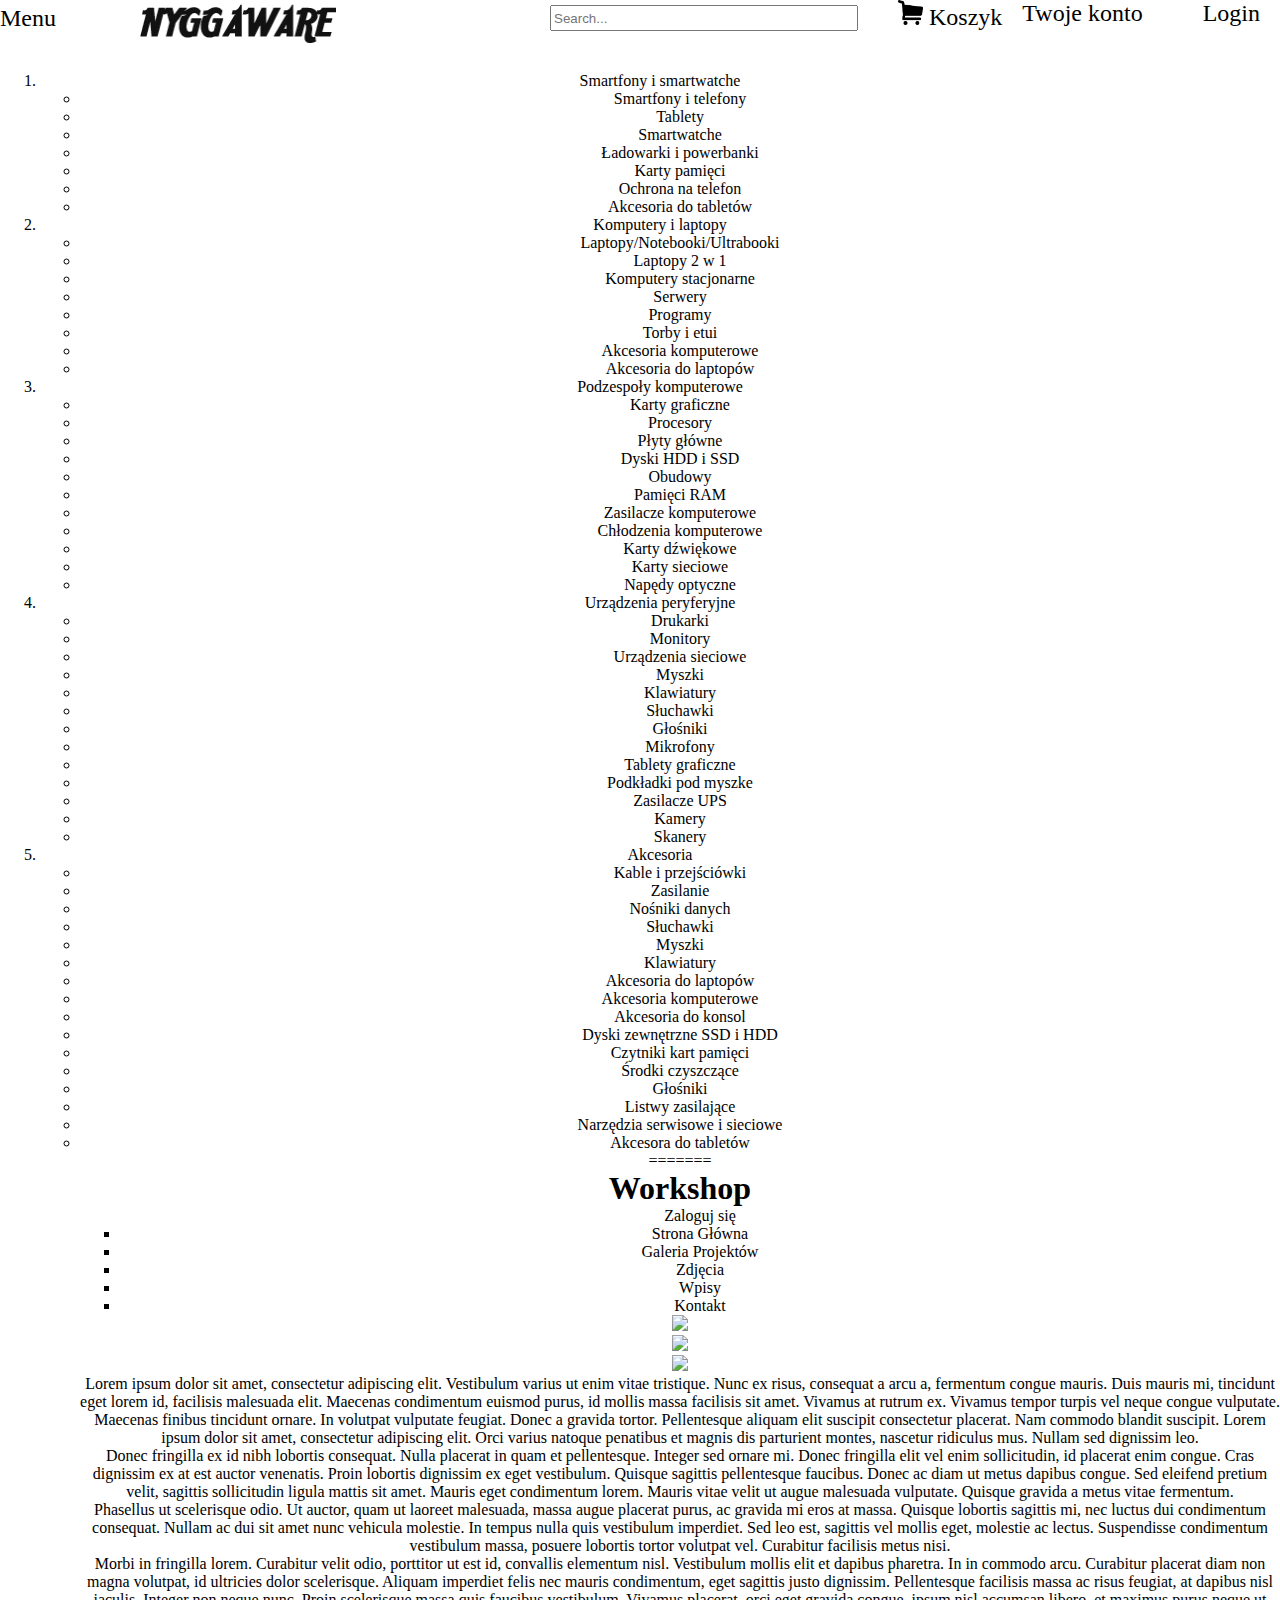
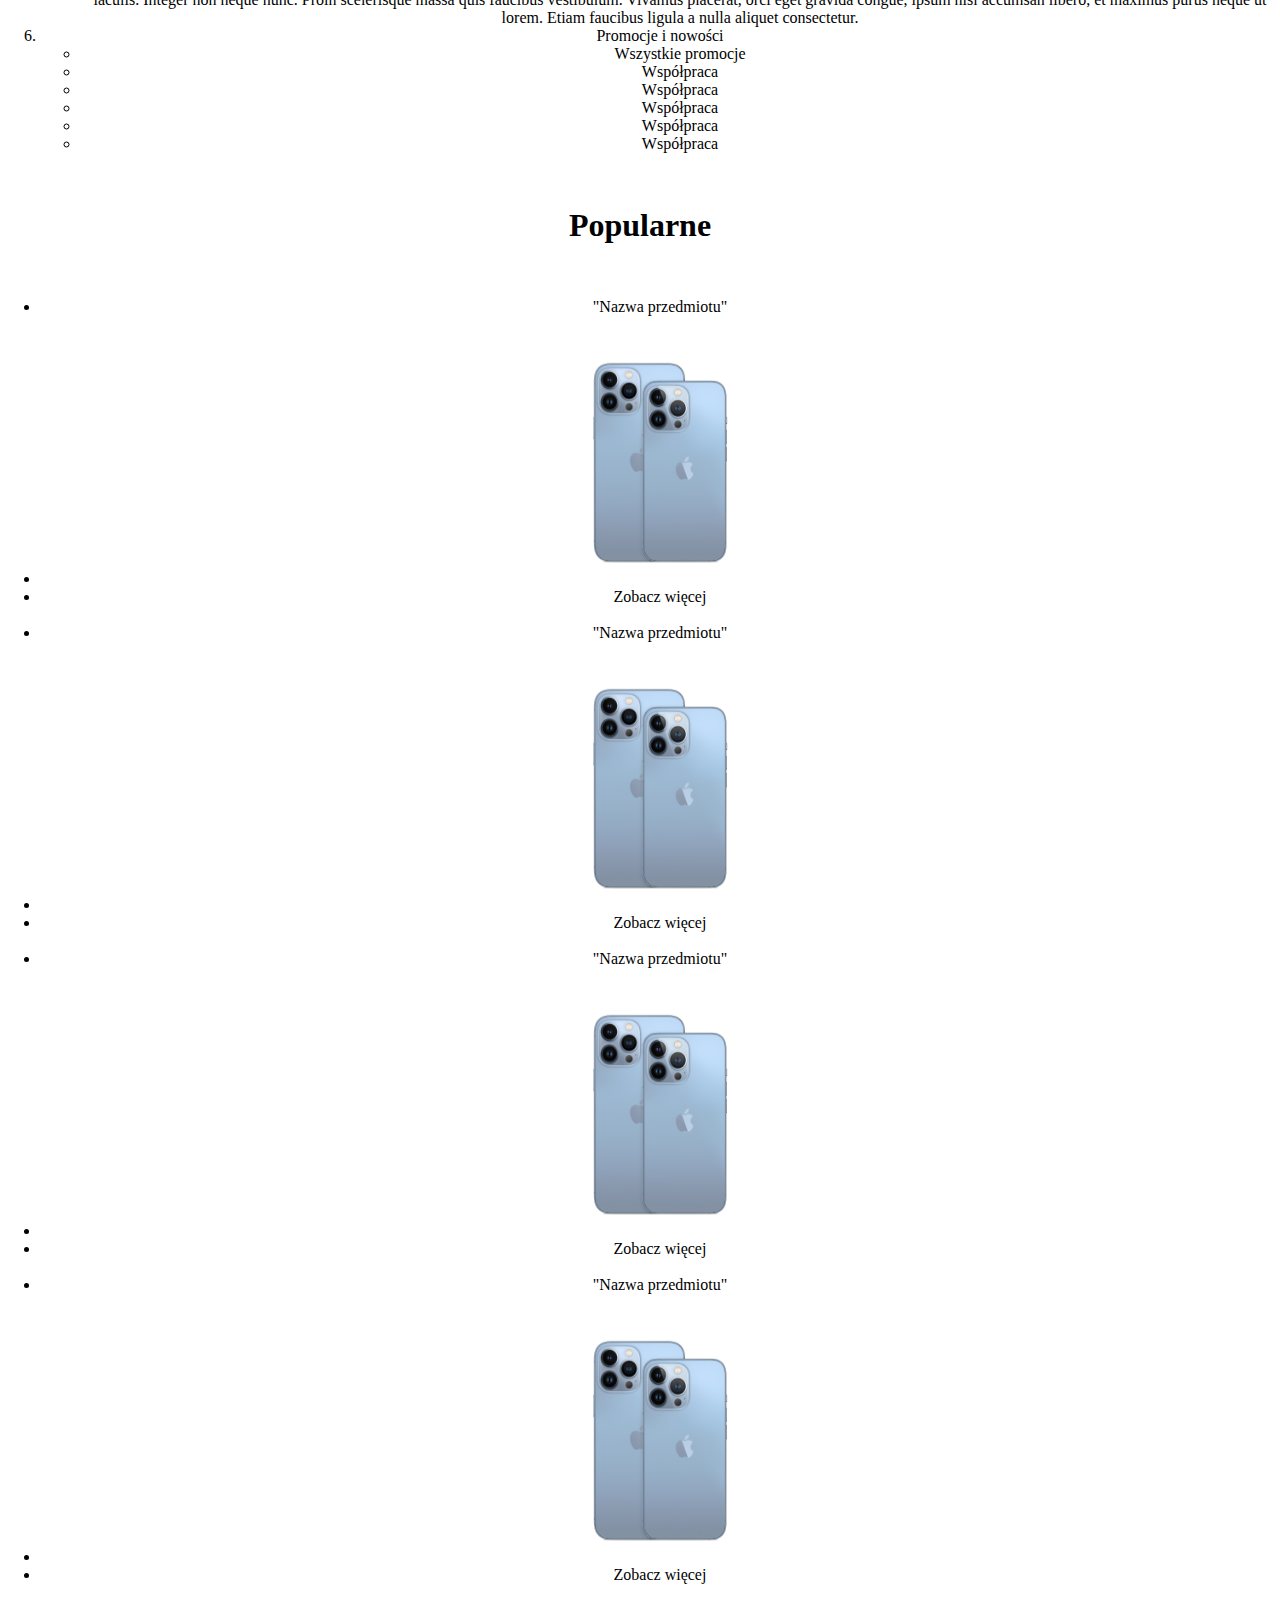
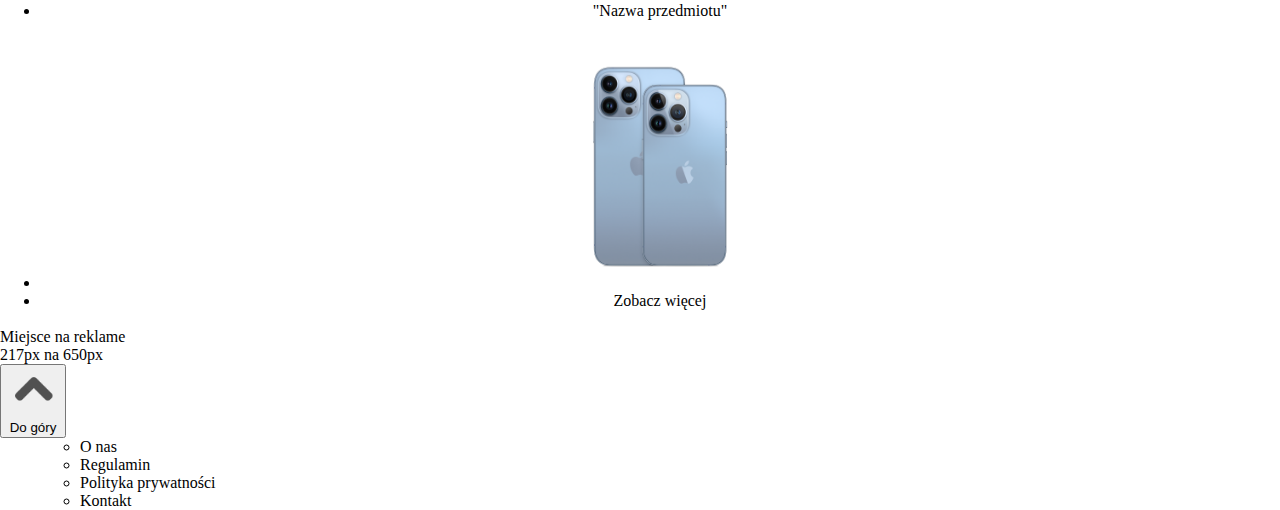
==== index.html @ d4fb3454 "asfasfafasfaf" ====
<!DOCTYPE html>
<html lang="pl">
<head>
    <meta charset="UTF-8">
    <meta http-equiv="X-UA-Compatible" content="IE=edge">
    <meta name="viewport" content="width=>, initial-scale=1.0">
    <link rel="Stylesheet" type="text/css" href="css/style.css">
    <title>Nyggaware</title>
</head>
<body>
  <header>
    <nav id='menu'>Menu</nav> <!--Tu będzie rozwijane menu-->
    <div id="Tytul"><a href="index.html"><img src="img/logo.png" height="50" width="200" alt='logo'></a></div>
    <div id="login"><a href='logowanie/logowanie.html'>Login</a></div>
    <div id="konto"><a href="konto.html">Twoje konto</a></div>
    <div id='koszyk'><img src="img/koszyk ikona.png" width="25px" height="25px">    Koszyk</div>
    <div id='searchbar'><input type="text" placeholder="Search..."> </div>
  </header>
    <br>
    <br>
    <br>
    <br>
    <center>
    <div class='kategorie'>
      <ol>
        <li><a><a href='kategorie/smartfony.html'>Smartfony i smartwatche</a></a>
          <ul>
            <li><a href="">Smartfony i telefony</a></li>
            <li><a href="">Tablety</a></li>
            <li><a href="">Smartwatche</a></li>
            <li><a href="">Ładowarki i powerbanki</a></li>
            <li><a href="">Karty pamięci</a></li>
            <li><a href="">Ochrona na telefon</a></li>
            <li><a href="">Akcesoria do tabletów</a></li>
          </ul>
        </li>
        <li><a><a href="kategorie/komputery&laptopy.html">Komputery i laptopy</a></a>
          <ul>
            <li><a href="">Laptopy/Notebooki/Ultrabooki</a></li>
            <li><a href="">Laptopy 2 w 1</a></li>
            <li><a href="">Komputery stacjonarne</a></li>
            <li><a href="">Serwery</a></li>
            <li><a href="">Programy</a></li>
            <li><a href="">Torby i etui</a></li>
            <li><a href="">Akcesoria komputerowe</a></li>
            <li><a href="">Akcesoria do laptopów</a></li>          
          </ul>
        </li>
        <li><a><a href="kategorie/podzespoły.html">Podzespoły komputerowe</a></a>
          <ul>
            <li><a href="">Karty graficzne</a></li>
            <li><a href="">Procesory</a></li>
            <li><a href="">Płyty główne</a></li>
            <li><a href="">Dyski HDD i SSD</a></li>
            <li><a href="">Obudowy</a></li>
            <li><a href="">Pamięci RAM</a></li>
            <li><a href="">Zasilacze komputerowe</a></li>
            <li><a href="">Chłodzenia komputerowe</a></li>
            <li><a href="">Karty dźwiękowe</a></li>
            <li><a href="">Karty sieciowe</a></li>
            <li><a href="">Napędy optyczne</a></li>
          </ul>
        </li>
        <li><a><a href="kategorie/peryferia.html">Urządzenia peryferyjne</a></a>
          <ul>
            <li><a href="">Drukarki</a></li>
            <li><a href="">Monitory</a></li>
            <li><a href="">Urządzenia sieciowe</a></li>
            <li><a href="">Myszki</a></li>
            <li><a href="">Klawiatury</a></li>
            <li><a href="">Słuchawki</a></li>
            <li><a href="">Głośniki</a></li>
            <li><a href="">Mikrofony</a></li>
            <li><a href="">Tablety graficzne</a></li>
            <li><a href="">Podkładki pod myszke</a></li>
            <li><a href="">Zasilacze UPS</a></li>
            <li><a href="">Kamery</a></li>
            <li><a href="">Skanery</a></li>
          </ul>
        </li>
        <li><a><a href="kategorie/akcesoria.html">Akcesoria</a></a>
          <ul>
            <li><a href="">Kable i przejściówki</a></li>
            <li><a href="">Zasilanie</a></li>
            <li><a href="">Nośniki danych</a></li>
            <li><a href="">Słuchawki</a></li>
            <li><a href="">Myszki</a></li>
            <li><a href="">Klawiatury</a></li>
            <li><a href="">Akcesoria do laptopów</a></li>
            <li><a href="">Akcesoria komputerowe</a></li>
            <li><a href="">Akcesoria do konsol</a></li>
            <li><a href="">Dyski zewnętrzne SSD i HDD</a></li>
            <li><a href="">Czytniki kart pamięci</a></li>
            <li><a href="">Środki czyszczące</a></li>
            <li><a href="">Głośniki</a></li>
            <li><a href="">Listwy zasilające</a></li>
            <li><a href="">Narzędzia serwisowe i sieciowe</a></li>
            <li><a href="">Akcesora do tabletów</a></li>
=======
<div class="conteiner">
    <header><h1>Workshop</h1></header>
    <div class="logowanie">
        <ul><a href="logowanie.html">Zaloguj się</a></ul>
    </div>
    <nav>
        <ul>
            <li><a href="#">Strona Główna</a></li>
            <li><a href="#">Galeria Projektów</a></li>
            <li><a href="#">Zdjęcia</a></li>
            <li><a href="#">Wpisy</a></li>
            <li><a href="#">Kontakt</a></li>
        </ul>
    </nav>
    <div class="galeria">
       <div class="photo">
        <div class="photo1"><a href="#"><img src="img/01.jpg"></a><a class="cover" href="#"><i class="icon-zebatki"></i></a></div>
        <div class="photo1"><a href="#"><img src="img/02.jpg"></a><a class="cover" href="#"><i class="icon-cricket"></i></a></div>
        <div class="photo1"><a href="#"><img src="img/03.jpg"></a><a class="cover" href="#"><i class="icon-terminal"></i></a></div>
    </div>
</div>
<div class="pojemnik">
    <article>
        <section>
            <p>Lorem ipsum dolor sit amet, consectetur adipiscing elit. Vestibulum varius ut enim vitae tristique. Nunc ex risus, consequat a arcu a, fermentum congue mauris. Duis mauris mi, tincidunt eget lorem id, facilisis malesuada elit. Maecenas condimentum euismod purus, id mollis massa facilisis sit amet. Vivamus at rutrum ex. Vivamus tempor turpis vel neque congue vulputate. Maecenas finibus tincidunt ornare. In volutpat vulputate feugiat. Donec a gravida tortor. Pellentesque aliquam elit suscipit consectetur placerat. Nam commodo blandit suscipit. Lorem ipsum dolor sit amet, consectetur adipiscing elit. Orci varius natoque penatibus et magnis dis parturient montes, nascetur ridiculus mus. Nullam sed dignissim leo.</p>

            <p>Donec fringilla ex id nibh lobortis consequat. Nulla placerat in quam et pellentesque. Integer sed ornare mi. Donec fringilla elit vel enim sollicitudin, id placerat enim congue. Cras dignissim ex at est auctor venenatis. Proin lobortis dignissim ex eget vestibulum. Quisque sagittis pellentesque faucibus. Donec ac diam ut metus dapibus congue. Sed eleifend pretium velit, sagittis sollicitudin ligula mattis sit amet. Mauris eget condimentum lorem. Mauris vitae velit ut augue malesuada vulputate. Quisque gravida a metus vitae fermentum.</p>

            <p>Phasellus ut scelerisque odio. Ut auctor, quam ut laoreet malesuada, massa augue placerat purus, ac gravida mi eros at massa. Quisque lobortis sagittis mi, nec luctus dui condimentum consequat. Nullam ac dui sit amet nunc vehicula molestie. In tempus nulla quis vestibulum imperdiet. Sed leo est, sagittis vel mollis eget, molestie ac lectus. Suspendisse condimentum vestibulum massa, posuere lobortis tortor volutpat vel. Curabitur facilisis metus nisi.</p>

            <p>Morbi in fringilla lorem. Curabitur velit odio, porttitor ut est id, convallis elementum nisl. Vestibulum mollis elit et dapibus pharetra. In in commodo arcu. Curabitur placerat diam non magna volutpat, id ultricies dolor scelerisque. Aliquam imperdiet felis nec mauris condimentum, eget sagittis justo dignissim. Pellentesque facilisis massa ac risus feugiat, at dapibus nisl iaculis. Integer non neque nunc. Proin scelerisque massa quis faucibus vestibulum. Vivamus placerat, orci eget gravida congue, ipsum nisl accumsan libero, et maximus purus neque ut lorem. Etiam faucibus ligula a nulla aliquet consectetur.</p>

          </ul>
        </li>
        <li><a><a href="kategorie/promocje&nowosci.html">Promocje i nowości</a></a>
          <ul>
            <li><a href="">Wszystkie promocje</a></li>
            <li><a href="">Współpraca</a></li>
            <li><a href="">Współpraca</a></li>
            <li><a href="">Współpraca</a></li>
            <li><a href="">Współpraca</a></li>
            <li><a href="">Współpraca</a></li>
          </ul>
        </li>
      </ol>
    </div>
    </center>
    <br>
    <br>
    <br>
    <center><h1>Popularne</h1></center>
    <br>
    <br>
    <br>
    <div id='rzeczy_sprzedarz'>
      <ul id="lista_rzeczy">
        <div class="przedmiot">
          <center>
          <li>"Nazwa przedmiotu"</li>
          <br>
          <li><img src='img/iphone13.png' width="200px" height="250px"></li>
          <li><a href='items/Strona przedmiotu.html'>Zobacz więcej</a></li>
          </center>
        </div>
        <br>
        <div class="przedmiot">
          <center>
          <li>"Nazwa przedmiotu"</li>
          <br>
          <li><img src='img/iphone13.png' width="200px" height="250px"></li>
          <li>Zobacz więcej</li>
          </center>
        </div>
        <br>
        <div class="przedmiot">
        <center>
          <li>"Nazwa przedmiotu"</li>
          <br>
          <li><img src='img/iphone13.png' width="200px" height="250px"></li>
          <li>Zobacz więcej</li>
        </center>
        </div>
        <br>
        <div class="przedmiot">
          <center>
          <li>"Nazwa przedmiotu"</li>
          <br>
          <li><img src='img/iphone13.png' width="200px" height="250px"></li>
          <li>Zobacz więcej</li>
          </center>
        </div>
        <br>
        <div class="przedmiot">
          <center>
          <li>"Nazwa przedmiotu"</li>
          <br>
          <li><img src='img/iphone13.png' width="200px" height="250px"></li>
          <li>Zobacz więcej</li>
          </center>
        </div>
        <br>
      </ul>
    </div>
    <aside>
      Miejsce na reklame
      <br>
      217px na 650px
    </aside>
    <button onclick="topFunction()" id="myBtn" title="Go to top"><img src="img/arrow.png" width="50px" height="50px"><br>Do góry</button>
    <script>
      var mybutton = document.getElementById("myBtn");
      window.onscroll = function() {scrollFunction()};
      function scrollFunction() {
        if (document.body.scrollTop > 20 || document.documentElement.scrollTop > 20) {
        mybutton.style.display = "block";
        } else {
          mybutton.style.display = "none";
        }
      }
      function topFunction() {
      document.body.scrollTop = 0;
      document.documentElement.scrollTop = 0;
      }
    </script>
    <footer>
      <div id='about'>
        <ul id='wszystko'>
          <ul>
            <li>O nas</li>
          </ul>
          <ul>
            <li>Regulamin</li>
          </ul>
          <ul>
            <li>Polityka prywatności</li>
          </ul>
          <ul>
            <li>Kontakt</li>           
          </ul>
        </ul>
      </div>
    </footer>
</footer>
</div>
</body>
</html>
---- css/style.css ----
* {
  margin: 0;
}

a:link, a:visited, a:hover, a:active {
  color: inherit;
  text-decoration: none;
}

.abc {
  display: inline-block;
  width: 100%;
}

#menu {
  text-indent: 40;
  font-size: 150%;
  position: relative;
  float: left;
  top: 5px;
}

#Tytul {
    float: left;
    margin-left: 80px;
}

#konto {
  text-indent: 40;
  font-size: 150%;
  position: relative;
  margin-right: 60px;
  float: right;
}

#searchbar {
  float: right;
  margin-right: 40px;
  top: 5px;
  position: relative;

}

input[type=text] {
  height: 20px;
  width: 300px;
}

#login {
    text-indent: 40;
    font-size: 150%;
    position: relative;
    margin-right: 20px;
    float: right;
}

#koszyk {
  text-indent: 40;
  font-size: 150%;
  position: relative;
  margin-right: 20px;
  float: right;
}

<<<<<<< HEAD
#searchbar {
    position: absolute;
    right: 10px;
=======
body {
    background-color: rgb(255, 255, 255);
>>>>>>> origin/Szymek
}

#srodek {
    text-align: center;
}

<<<<<<< HEAD
body {
    background-color: rgb(37, 180, 236);
}

/* Add a black background color to the top navigation bar */
.topnav {
    overflow: hidden;
    background-color: #e9e9e9;
  }
  
  /* Style the links inside the navigation bar */
  .topnav a {
    float: left;
    display: block;
    color: black;
    text-align: center;
    padding: 14px 16px;
    text-decoration: none;
    font-size: 17px;
  }
  
  /* Change the color of links on hover */
  .topnav a:hover {
    background-color: #ddd;
    color: black;
  }
  
  /* Style the "active" element to highlight the current page */
  .topnav a.active {
    background-color: #2196F3;
    color: white;
  }
  
  /* Style the search box inside the navigation bar */
  .topnav input[type=text] {
    float: right;
    padding: 6px;
    border: none;
    margin-top: 8px;
    margin-right: 16px;
    font-size: 17px;
  }
  
  /* When the screen is less than 600px wide, stack the links and the search field vertically instead of horizontally */
  @media screen and (max-width: 600px) {
    .topnav a, .topnav input[type=text] {
      float: none;
      display: block;
      text-align: left;
      width: 100%;
      margin: 0;
      padding: 14px;
    }
    .topnav input[type=text] {
      border: 1px solid #ccc;
    }
  }
=======
#about {
  color: white;
  display: flex;
  flex-direction: row;
  flex-wrap: nowrap;
  justify-content: space-evenly;
}

footer {
  display: inline-block;
  background-color: black;
  bottom: 0;
  width: 100%;
  height: 70px;
  left: 0px;
}

#wszystko {
  list-style: none;
  display: flex;
  flex-direction: row; 
  margin: 10px;
  justify-content: center;
  left: 50%;
}

ul {
  list-style: none;

}

#rzeczy_sprzedarz {
  border: 1px;
  margin-left: 150px;
  margin-right: auto;
  background-color: greenyellow;
}

#lista_rzeczy { 
  float: left;
  display: flex;
	flex-direction: row;
	flex-wrap: wrap;
	justify-content: space-between;
	align-items: center;
	align-content: space-between;
  width: 900px;
}

ol{
  list-style-type:none;
  padding:0;
  margin:0;
  background-color:rgb(177, 177, 177);
  font-size:18px;
  height:2em;
  line-height:2em;
  text-align:center; background-color:rgb(177, 177, 177);
  max-width: max-content;
}

ol a{
  display:block;
  text-decoration:none;
  color:rgb(0, 0, 0);
  padding:0 5px;
}

ol > li{
  float:left;
  width: 230px;;
  margin-left:1px;
  background-color:rgb(224, 224, 224);
  height:2em;
}

ol > li:first-child{
  margin-left:0;
}

ol > li:hover{
  background-color:rgb(224, 224, 224);
}

ol > li:hover > a{
  color:rgb(177, 17, 17);
}

ol > li:hover > ul{
  display:block;
}

ol > li > ul{
  display:none;
  list-style-type:none;
  padding:0;
  margin:0;
}

ol > li > ul > li{
  position:relative;
  background-color:rgb(224, 224, 224);
}

ol > li > ul > li > a{
  border-top:1px solid rgb(236, 236, 236);
}

ol > li > ul > li:hover{
  background-color:rgba(68, 68, 68, 0.329);
}

ol > li > ul > li:hover > a{
  color:rgb(0, 205, 154);
}

aside {
  padding: 10px;
  margin: 10px;
  width: 217px;
  float: right;
  background-color: #747474;
  height: 655px;
  position: static;
}

.przedmiot {
  margin-top: 10px;
}

#myBtn {
  display: none;
  position: fixed;
  bottom: 20px;
  right: 30px;
  z-index: 99;
  font-size: 18px;
  border: none;
  outline: none;
  background-color: transparent;
  color: rgb(99, 0, 0);
  cursor: pointer;
  padding: 15px;
  font-weight: bold;
}

>>>>>>> origin/Szymek
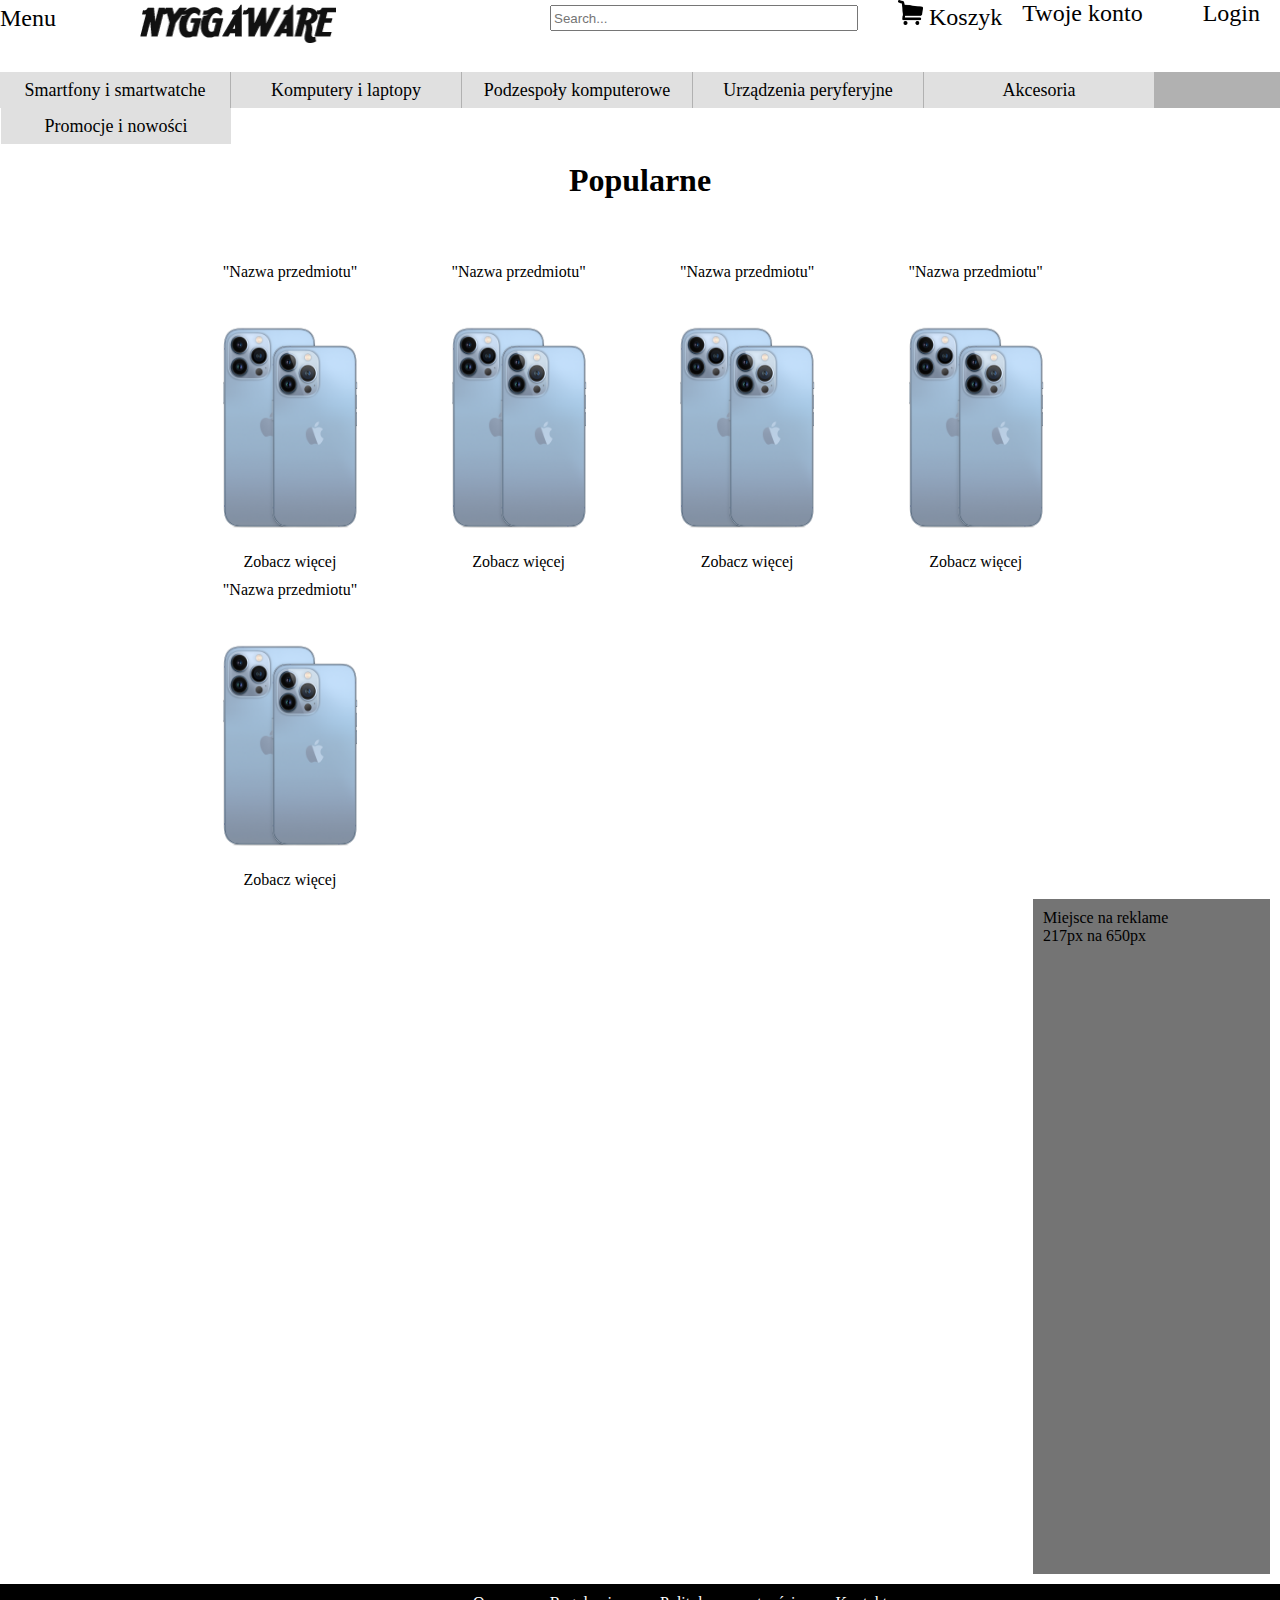
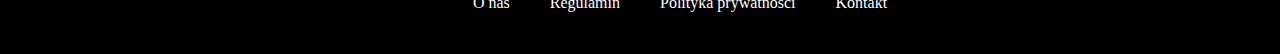
==== commit fd746b09: "sfghsfghsfgh" ====
--- a/index.html
+++ b/index.html
@@ -96,38 +96,6 @@
             <li><a href="">Listwy zasilające</a></li>
             <li><a href="">Narzędzia serwisowe i sieciowe</a></li>
             <li><a href="">Akcesora do tabletów</a></li>
-=======
-<div class="conteiner">
-    <header><h1>Workshop</h1></header>
-    <div class="logowanie">
-        <ul><a href="logowanie.html">Zaloguj się</a></ul>
-    </div>
-    <nav>
-        <ul>
-            <li><a href="#">Strona Główna</a></li>
-            <li><a href="#">Galeria Projektów</a></li>
-            <li><a href="#">Zdjęcia</a></li>
-            <li><a href="#">Wpisy</a></li>
-            <li><a href="#">Kontakt</a></li>
-        </ul>
-    </nav>
-    <div class="galeria">
-       <div class="photo">
-        <div class="photo1"><a href="#"><img src="img/01.jpg"></a><a class="cover" href="#"><i class="icon-zebatki"></i></a></div>
-        <div class="photo1"><a href="#"><img src="img/02.jpg"></a><a class="cover" href="#"><i class="icon-cricket"></i></a></div>
-        <div class="photo1"><a href="#"><img src="img/03.jpg"></a><a class="cover" href="#"><i class="icon-terminal"></i></a></div>
-    </div>
-</div>
-<div class="pojemnik">
-    <article>
-        <section>
-            <p>Lorem ipsum dolor sit amet, consectetur adipiscing elit. Vestibulum varius ut enim vitae tristique. Nunc ex risus, consequat a arcu a, fermentum congue mauris. Duis mauris mi, tincidunt eget lorem id, facilisis malesuada elit. Maecenas condimentum euismod purus, id mollis massa facilisis sit amet. Vivamus at rutrum ex. Vivamus tempor turpis vel neque congue vulputate. Maecenas finibus tincidunt ornare. In volutpat vulputate feugiat. Donec a gravida tortor. Pellentesque aliquam elit suscipit consectetur placerat. Nam commodo blandit suscipit. Lorem ipsum dolor sit amet, consectetur adipiscing elit. Orci varius natoque penatibus et magnis dis parturient montes, nascetur ridiculus mus. Nullam sed dignissim leo.</p>
-
-            <p>Donec fringilla ex id nibh lobortis consequat. Nulla placerat in quam et pellentesque. Integer sed ornare mi. Donec fringilla elit vel enim sollicitudin, id placerat enim congue. Cras dignissim ex at est auctor venenatis. Proin lobortis dignissim ex eget vestibulum. Quisque sagittis pellentesque faucibus. Donec ac diam ut metus dapibus congue. Sed eleifend pretium velit, sagittis sollicitudin ligula mattis sit amet. Mauris eget condimentum lorem. Mauris vitae velit ut augue malesuada vulputate. Quisque gravida a metus vitae fermentum.</p>
-
-            <p>Phasellus ut scelerisque odio. Ut auctor, quam ut laoreet malesuada, massa augue placerat purus, ac gravida mi eros at massa. Quisque lobortis sagittis mi, nec luctus dui condimentum consequat. Nullam ac dui sit amet nunc vehicula molestie. In tempus nulla quis vestibulum imperdiet. Sed leo est, sagittis vel mollis eget, molestie ac lectus. Suspendisse condimentum vestibulum massa, posuere lobortis tortor volutpat vel. Curabitur facilisis metus nisi.</p>
-
-            <p>Morbi in fringilla lorem. Curabitur velit odio, porttitor ut est id, convallis elementum nisl. Vestibulum mollis elit et dapibus pharetra. In in commodo arcu. Curabitur placerat diam non magna volutpat, id ultricies dolor scelerisque. Aliquam imperdiet felis nec mauris condimentum, eget sagittis justo dignissim. Pellentesque facilisis massa ac risus feugiat, at dapibus nisl iaculis. Integer non neque nunc. Proin scelerisque massa quis faucibus vestibulum. Vivamus placerat, orci eget gravida congue, ipsum nisl accumsan libero, et maximus purus neque ut lorem. Etiam faucibus ligula a nulla aliquet consectetur.</p>
 
           </ul>
         </li>
@@ -239,7 +207,5 @@
         </ul>
       </div>
     </footer>
-</footer>
-</div>
 </body>
 </html>--- a/css/style.css
+++ b/css/style.css
@@ -62,79 +62,11 @@
   float: right;
 }
 
-<<<<<<< HEAD
-#searchbar {
-    position: absolute;
-    right: 10px;
-=======
 body {
     background-color: rgb(255, 255, 255);
->>>>>>> origin/Szymek
-}
-
-#srodek {
-    text-align: center;
-}
-
-<<<<<<< HEAD
-body {
-    background-color: rgb(37, 180, 236);
-}
-
-/* Add a black background color to the top navigation bar */
-.topnav {
-    overflow: hidden;
-    background-color: #e9e9e9;
-  }
-  
-  /* Style the links inside the navigation bar */
-  .topnav a {
-    float: left;
-    display: block;
-    color: black;
-    text-align: center;
-    padding: 14px 16px;
-    text-decoration: none;
-    font-size: 17px;
-  }
-  
-  /* Change the color of links on hover */
-  .topnav a:hover {
-    background-color: #ddd;
-    color: black;
-  }
-  
-  /* Style the "active" element to highlight the current page */
-  .topnav a.active {
-    background-color: #2196F3;
-    color: white;
-  }
-  
-  /* Style the search box inside the navigation bar */
-  .topnav input[type=text] {
-    float: right;
-    padding: 6px;
-    border: none;
-    margin-top: 8px;
-    margin-right: 16px;
-    font-size: 17px;
-  }
-  
-  /* When the screen is less than 600px wide, stack the links and the search field vertically instead of horizontally */
-  @media screen and (max-width: 600px) {
-    .topnav a, .topnav input[type=text] {
-      float: none;
-      display: block;
-      text-align: left;
-      width: 100%;
-      margin: 0;
-      padding: 14px;
-    }
-    .topnav input[type=text] {
-      border: 1px solid #ccc;
-    }
-  }
-=======
+}
+
+
 #about {
   color: white;
   display: flex;
@@ -281,4 +213,3 @@
   font-weight: bold;
 }
 
->>>>>>> origin/Szymek
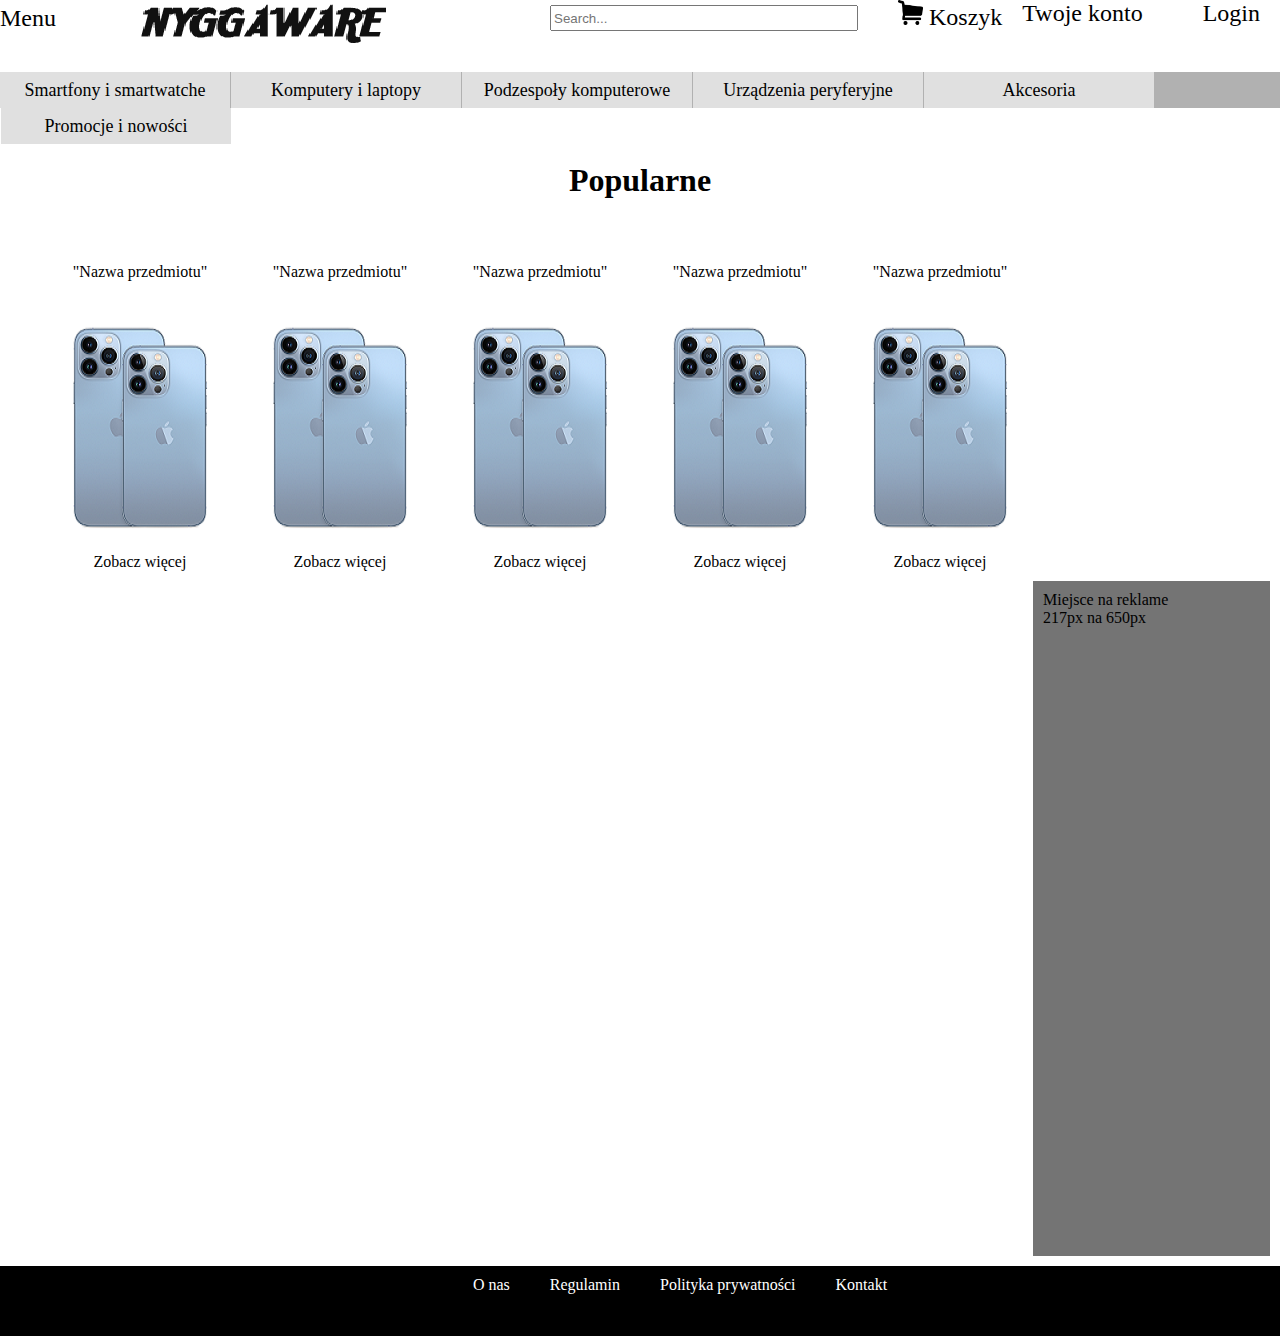
==== commit ef3edd19: "responsywność" ====
--- a/index.html
+++ b/index.html
@@ -1,6 +1,7 @@
 <!DOCTYPE html>
 <html lang="pl">
 <head>
+  <meta name="viewport" content="width=device-width, initial-scale=1.0">
     <meta charset="UTF-8">
     <meta http-equiv="X-UA-Compatible" content="IE=edge">
     <meta name="viewport" content="width=>, initial-scale=1.0">
@@ -10,7 +11,7 @@
 <body>
   <header>
     <nav id='menu'>Menu</nav> <!--Tu będzie rozwijane menu-->
-    <div id="Tytul"><a href="index.html"><img src="img/logo.png" height="50" width="200" alt='logo'></a></div>
+    <div id="Tytul"><a href="index.html"><img src="img/logo.png"  style="max-width:100%;height:auto;" alt='logo'></a></div>
     <div id="login"><a href='logowanie/logowanie.html'>Login</a></div>
     <div id="konto"><a href="konto.html">Twoje konto</a></div>
     <div id='koszyk'><img src="img/koszyk ikona.png" width="25px" height="25px">    Koszyk</div>
@@ -125,7 +126,7 @@
           <center>
           <li>"Nazwa przedmiotu"</li>
           <br>
-          <li><img src='img/iphone13.png' width="200px" height="250px"></li>
+          <li><img src='img/iphone13.png'style="max-width:100%;height:auto;"></li>
           <li><a href='items/Strona przedmiotu.html'>Zobacz więcej</a></li>
           </center>
         </div>
@@ -134,7 +135,7 @@
           <center>
           <li>"Nazwa przedmiotu"</li>
           <br>
-          <li><img src='img/iphone13.png' width="200px" height="250px"></li>
+          <li><img src='img/iphone13.png' style="max-width:100%;height:auto;"></li>
           <li>Zobacz więcej</li>
           </center>
         </div>
@@ -143,7 +144,7 @@
         <center>
           <li>"Nazwa przedmiotu"</li>
           <br>
-          <li><img src='img/iphone13.png' width="200px" height="250px"></li>
+          <li><img src='img/iphone13.png' style="max-width:100%;height:auto;"></li>
           <li>Zobacz więcej</li>
         </center>
         </div>
@@ -152,16 +153,16 @@
           <center>
           <li>"Nazwa przedmiotu"</li>
           <br>
-          <li><img src='img/iphone13.png' width="200px" height="250px"></li>
-          <li>Zobacz więcej</li>
-          </center>
-        </div>
-        <br>
-        <div class="przedmiot">
-          <center>
-          <li>"Nazwa przedmiotu"</li>
-          <br>
-          <li><img src='img/iphone13.png' width="200px" height="250px"></li>
+          <li><img src='img/iphone13.png'  width=' 200px' height=' 250px'></li>
+          <li>Zobacz więcej</li>
+          </center>
+        </div>
+        <br>
+        <div class="przedmiot">
+          <center>
+          <li>"Nazwa przedmiotu"</li>
+          <br>
+          <li><img src='img/iphone13.png' style="max-width:100%;height:auto;"></li>
           <li>Zobacz więcej</li>
           </center>
         </div>
--- a/css/style.css
+++ b/css/style.css
@@ -1,5 +1,10 @@
 * {
   margin: 0;
+}
+
+body {
+max-width:100%;
+height:auto;
 }
 
 a:link, a:visited, a:hover, a:active {
@@ -100,7 +105,7 @@
 
 #rzeczy_sprzedarz {
   border: 1px;
-  margin-left: 150px;
+  margin-left: auto;
   margin-right: auto;
   background-color: greenyellow;
 }
@@ -113,7 +118,7 @@
 	justify-content: space-between;
 	align-items: center;
 	align-content: space-between;
-  width: 900px;
+  width: auto;
 }
 
 ol{
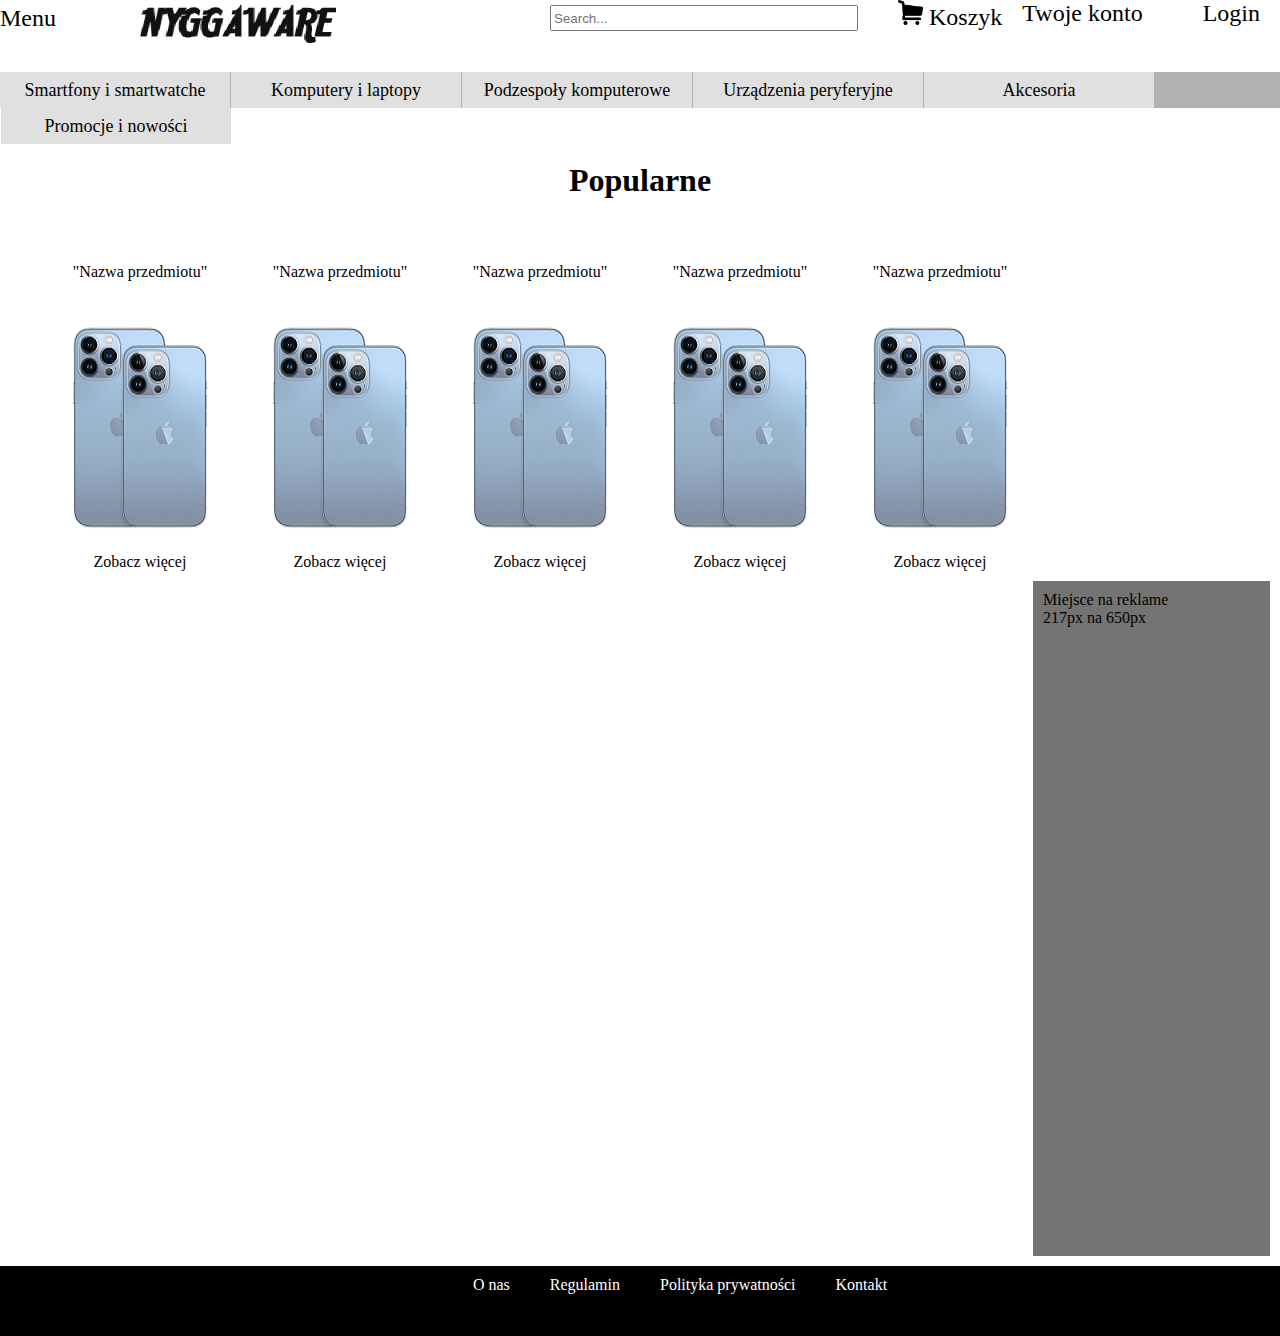
==== commit 53dd96e7: "asdadsd" ====
--- a/index.html
+++ b/index.html
@@ -1,7 +1,6 @@
 <!DOCTYPE html>
 <html lang="pl">
 <head>
-  <meta name="viewport" content="width=device-width, initial-scale=1.0">
     <meta charset="UTF-8">
     <meta http-equiv="X-UA-Compatible" content="IE=edge">
     <meta name="viewport" content="width=>, initial-scale=1.0">
@@ -11,7 +10,7 @@
 <body>
   <header>
     <nav id='menu'>Menu</nav> <!--Tu będzie rozwijane menu-->
-    <div id="Tytul"><a href="index.html"><img src="img/logo.png"  style="max-width:100%;height:auto;" alt='logo'></a></div>
+    <div id="Tytul"><a href="index.html"><img src="img/logo.png" height="50" width="200" alt='logo'></a></div>
     <div id="login"><a href='logowanie/logowanie.html'>Login</a></div>
     <div id="konto"><a href="konto.html">Twoje konto</a></div>
     <div id='koszyk'><img src="img/koszyk ikona.png" width="25px" height="25px">    Koszyk</div>
@@ -97,7 +96,6 @@
             <li><a href="">Listwy zasilające</a></li>
             <li><a href="">Narzędzia serwisowe i sieciowe</a></li>
             <li><a href="">Akcesora do tabletów</a></li>
-
           </ul>
         </li>
         <li><a><a href="kategorie/promocje&nowosci.html">Promocje i nowości</a></a>
@@ -126,7 +124,7 @@
           <center>
           <li>"Nazwa przedmiotu"</li>
           <br>
-          <li><img src='img/iphone13.png'style="max-width:100%;height:auto;"></li>
+          <li><img src='img/iphone13.png' width="200px" height="250px"></li>
           <li><a href='items/Strona przedmiotu.html'>Zobacz więcej</a></li>
           </center>
         </div>
@@ -135,7 +133,7 @@
           <center>
           <li>"Nazwa przedmiotu"</li>
           <br>
-          <li><img src='img/iphone13.png' style="max-width:100%;height:auto;"></li>
+          <li><img src='img/iphone13.png' width="200px" height="250px"></li>
           <li>Zobacz więcej</li>
           </center>
         </div>
@@ -144,7 +142,7 @@
         <center>
           <li>"Nazwa przedmiotu"</li>
           <br>
-          <li><img src='img/iphone13.png' style="max-width:100%;height:auto;"></li>
+          <li><img src='img/iphone13.png' width="200px" height="250px"></li>
           <li>Zobacz więcej</li>
         </center>
         </div>
@@ -153,16 +151,16 @@
           <center>
           <li>"Nazwa przedmiotu"</li>
           <br>
-          <li><img src='img/iphone13.png'  width=' 200px' height=' 250px'></li>
-          <li>Zobacz więcej</li>
-          </center>
-        </div>
-        <br>
-        <div class="przedmiot">
-          <center>
-          <li>"Nazwa przedmiotu"</li>
-          <br>
-          <li><img src='img/iphone13.png' style="max-width:100%;height:auto;"></li>
+          <li><img src='img/iphone13.png' width="200px" height="250px"></li>
+          <li>Zobacz więcej</li>
+          </center>
+        </div>
+        <br>
+        <div class="przedmiot">
+          <center>
+          <li>"Nazwa przedmiotu"</li>
+          <br>
+          <li><img src='img/iphone13.png' width="200px" height="250px"></li>
           <li>Zobacz więcej</li>
           </center>
         </div>
@@ -208,5 +206,7 @@
         </ul>
       </div>
     </footer>
+</footer>
+</div>
 </body>
 </html>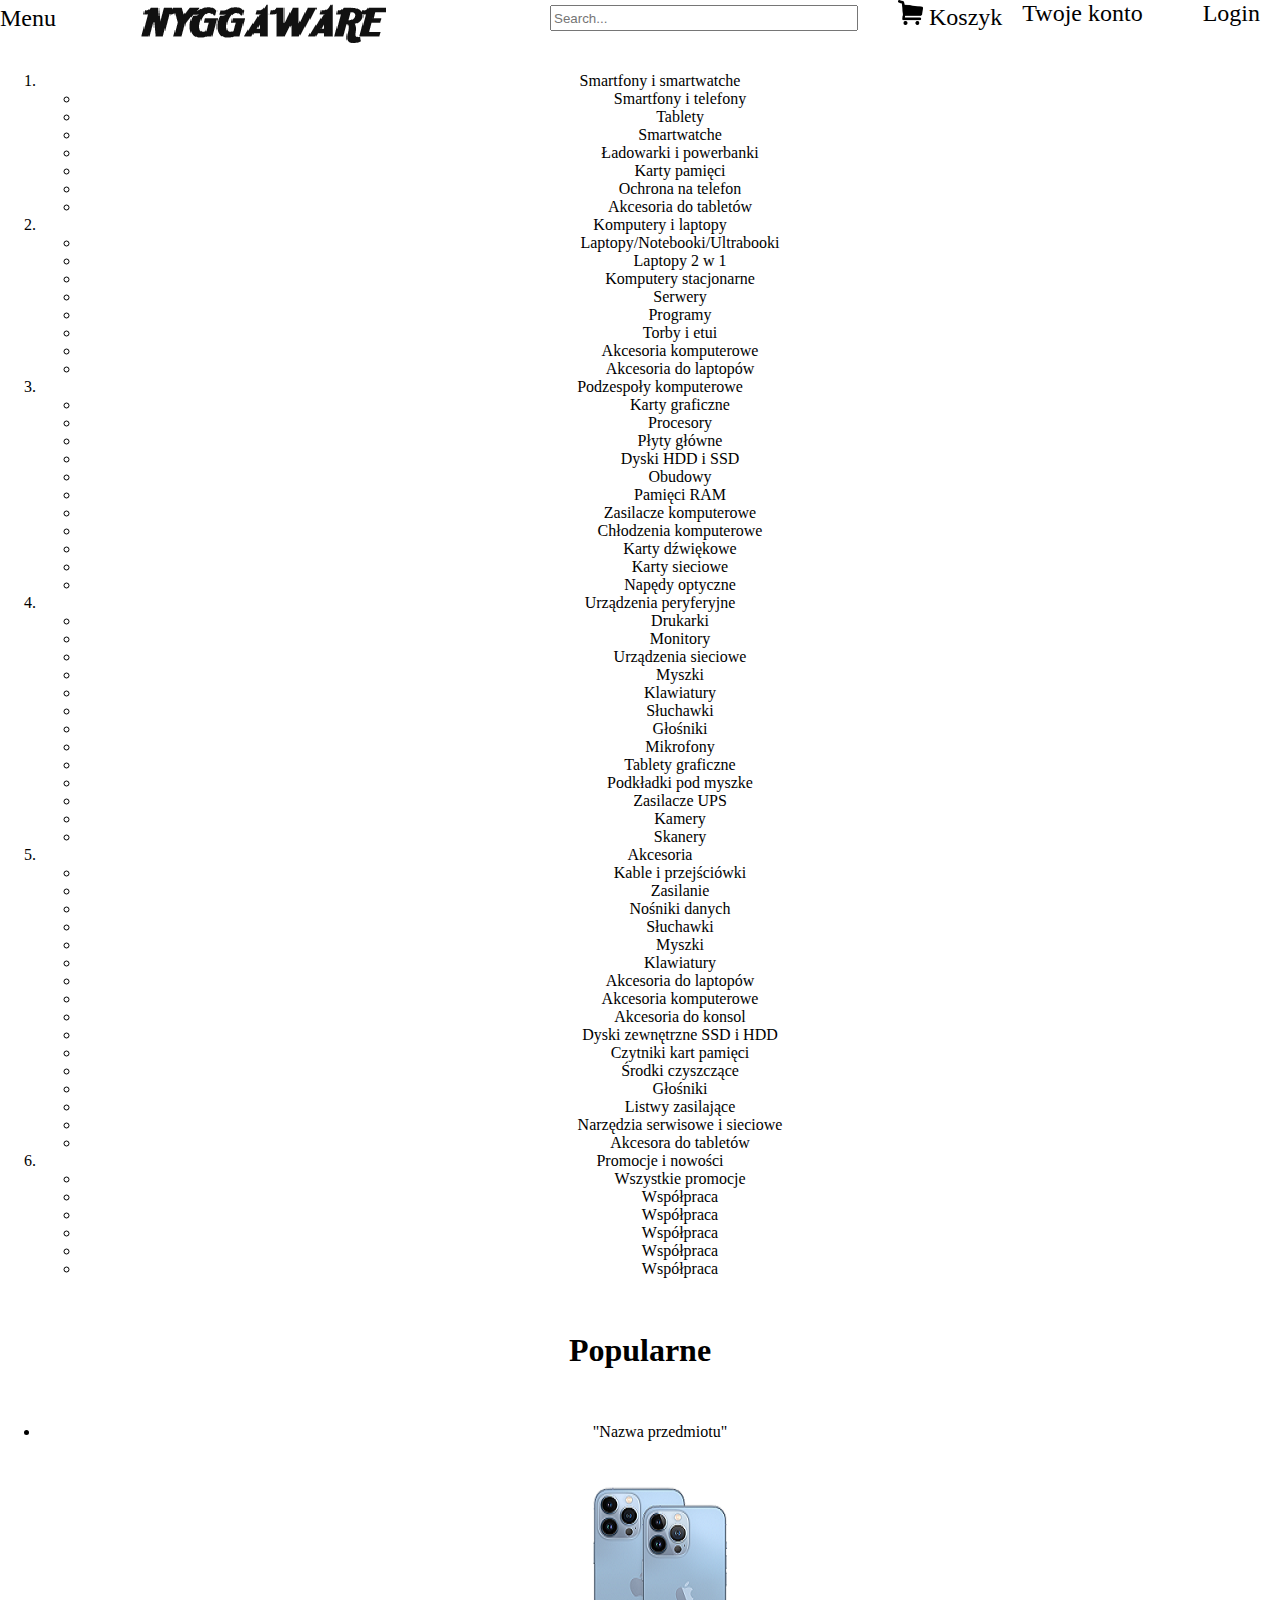
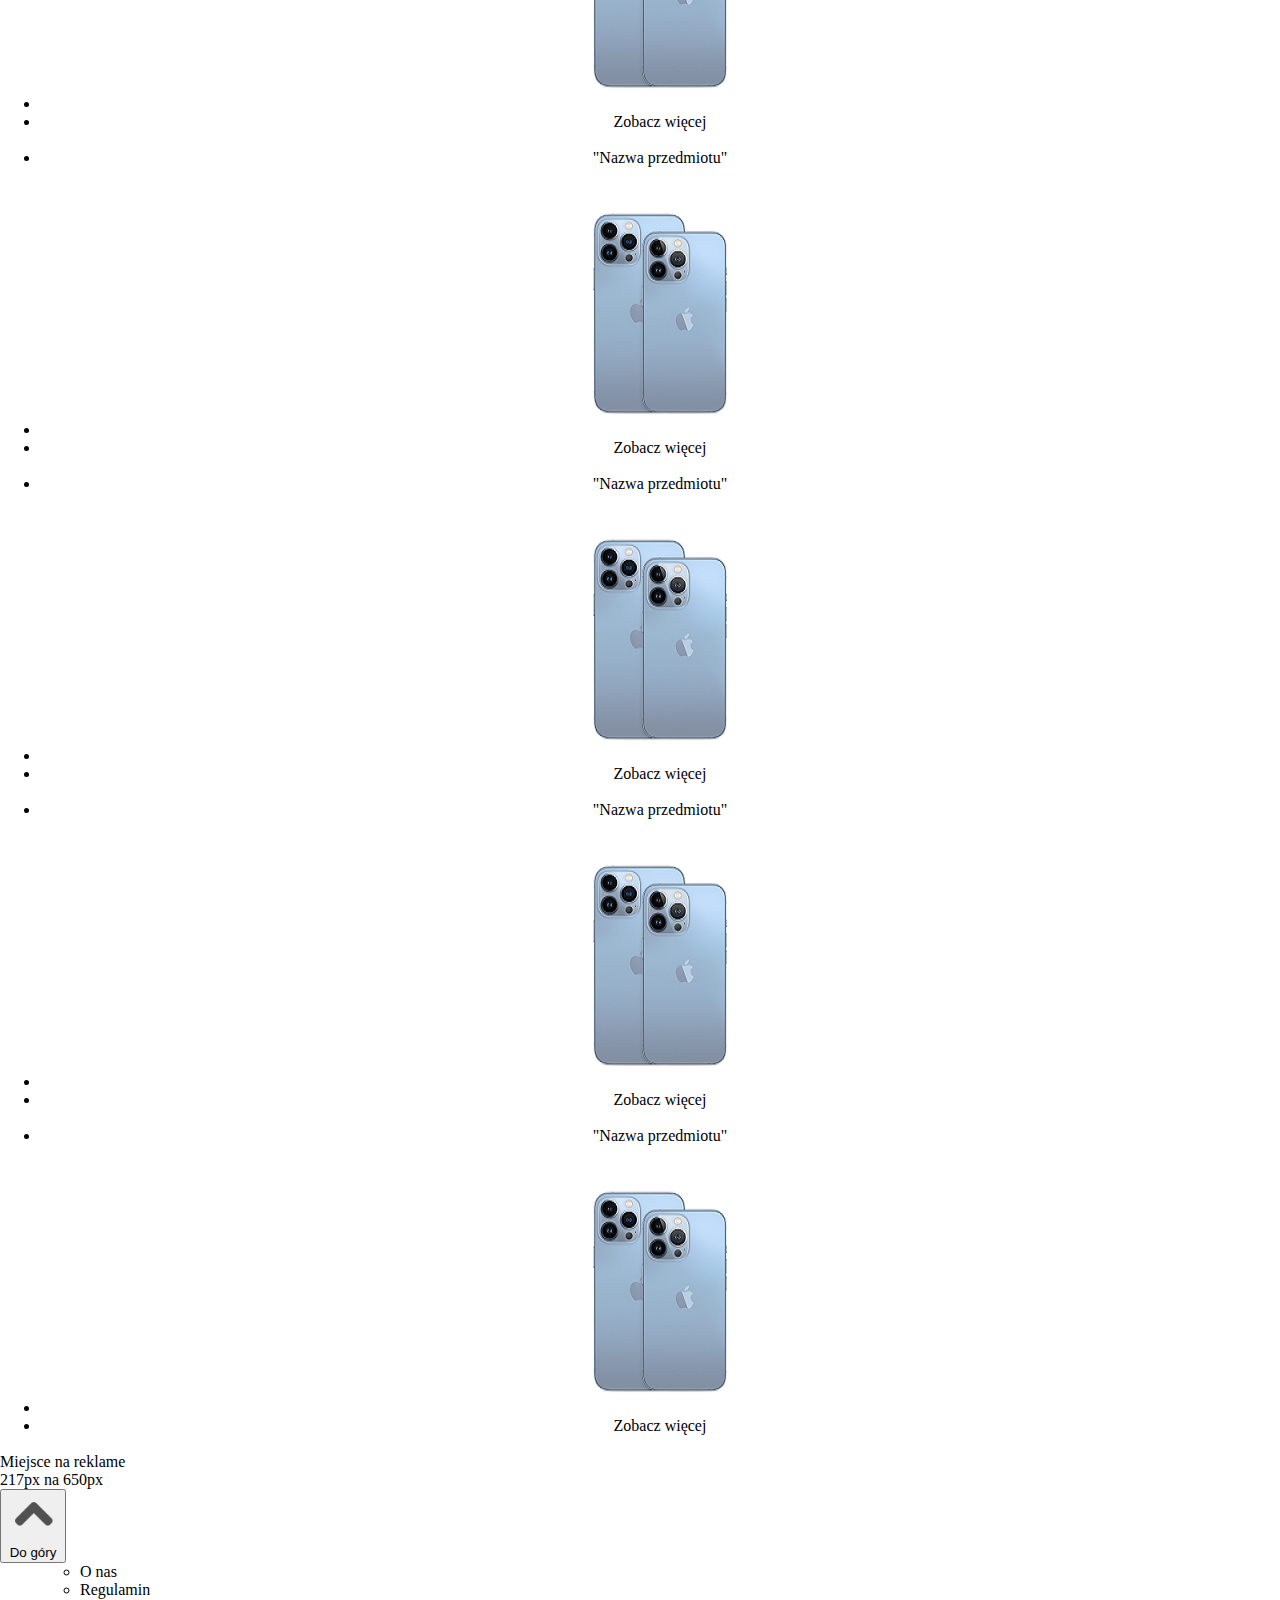
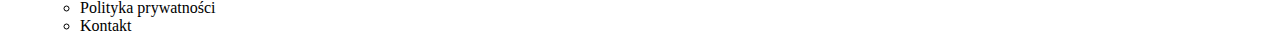
==== commit 0d57a963: "Merge remote-tracking branch 'origin/Kamil' into Szymek" ====
--- a/index.html
+++ b/index.html
@@ -1,6 +1,7 @@
 <!DOCTYPE html>
 <html lang="pl">
 <head>
+  <meta name="viewport" content="width=device-width, initial-scale=1.0">
     <meta charset="UTF-8">
     <meta http-equiv="X-UA-Compatible" content="IE=edge">
     <meta name="viewport" content="width=>, initial-scale=1.0">
@@ -10,7 +11,7 @@
 <body>
   <header>
     <nav id='menu'>Menu</nav> <!--Tu będzie rozwijane menu-->
-    <div id="Tytul"><a href="index.html"><img src="img/logo.png" height="50" width="200" alt='logo'></a></div>
+    <div id="Tytul"><a href="index.html"><img src="img/logo.png"  style="max-width:100%;height:auto;" alt='logo'></a></div>
     <div id="login"><a href='logowanie/logowanie.html'>Login</a></div>
     <div id="konto"><a href="konto.html">Twoje konto</a></div>
     <div id='koszyk'><img src="img/koszyk ikona.png" width="25px" height="25px">    Koszyk</div>
@@ -124,7 +125,7 @@
           <center>
           <li>"Nazwa przedmiotu"</li>
           <br>
-          <li><img src='img/iphone13.png' width="200px" height="250px"></li>
+          <li><img src='img/iphone13.png'style="max-width:100%;height:auto;"></li>
           <li><a href='items/Strona przedmiotu.html'>Zobacz więcej</a></li>
           </center>
         </div>
@@ -133,7 +134,7 @@
           <center>
           <li>"Nazwa przedmiotu"</li>
           <br>
-          <li><img src='img/iphone13.png' width="200px" height="250px"></li>
+          <li><img src='img/iphone13.png' style="max-width:100%;height:auto;"></li>
           <li>Zobacz więcej</li>
           </center>
         </div>
@@ -142,7 +143,7 @@
         <center>
           <li>"Nazwa przedmiotu"</li>
           <br>
-          <li><img src='img/iphone13.png' width="200px" height="250px"></li>
+          <li><img src='img/iphone13.png' style="max-width:100%;height:auto;"></li>
           <li>Zobacz więcej</li>
         </center>
         </div>
@@ -151,16 +152,16 @@
           <center>
           <li>"Nazwa przedmiotu"</li>
           <br>
-          <li><img src='img/iphone13.png' width="200px" height="250px"></li>
-          <li>Zobacz więcej</li>
-          </center>
-        </div>
-        <br>
-        <div class="przedmiot">
-          <center>
-          <li>"Nazwa przedmiotu"</li>
-          <br>
-          <li><img src='img/iphone13.png' width="200px" height="250px"></li>
+          <li><img src='img/iphone13.png'  width=' 200px' height=' 250px'></li>
+          <li>Zobacz więcej</li>
+          </center>
+        </div>
+        <br>
+        <div class="przedmiot">
+          <center>
+          <li>"Nazwa przedmiotu"</li>
+          <br>
+          <li><img src='img/iphone13.png' style="max-width:100%;height:auto;"></li>
           <li>Zobacz więcej</li>
           </center>
         </div>
--- a/css/style.css
+++ b/css/style.css
@@ -67,11 +67,79 @@
   float: right;
 }
 
+<<<<<<< HEAD
+#searchbar {
+    position: absolute;
+    right: 10px;
+=======
 body {
     background-color: rgb(255, 255, 255);
-}
-
-
+>>>>>>> origin/Szymek
+}
+
+#srodek {
+    text-align: center;
+}
+
+<<<<<<< HEAD
+body {
+    background-color: rgb(37, 180, 236);
+}
+
+/* Add a black background color to the top navigation bar */
+.topnav {
+    overflow: hidden;
+    background-color: #e9e9e9;
+  }
+  
+  /* Style the links inside the navigation bar */
+  .topnav a {
+    float: left;
+    display: block;
+    color: black;
+    text-align: center;
+    padding: 14px 16px;
+    text-decoration: none;
+    font-size: 17px;
+  }
+  
+  /* Change the color of links on hover */
+  .topnav a:hover {
+    background-color: #ddd;
+    color: black;
+  }
+  
+  /* Style the "active" element to highlight the current page */
+  .topnav a.active {
+    background-color: #2196F3;
+    color: white;
+  }
+  
+  /* Style the search box inside the navigation bar */
+  .topnav input[type=text] {
+    float: right;
+    padding: 6px;
+    border: none;
+    margin-top: 8px;
+    margin-right: 16px;
+    font-size: 17px;
+  }
+  
+  /* When the screen is less than 600px wide, stack the links and the search field vertically instead of horizontally */
+  @media screen and (max-width: 600px) {
+    .topnav a, .topnav input[type=text] {
+      float: none;
+      display: block;
+      text-align: left;
+      width: 100%;
+      margin: 0;
+      padding: 14px;
+    }
+    .topnav input[type=text] {
+      border: 1px solid #ccc;
+    }
+  }
+=======
 #about {
   color: white;
   display: flex;
@@ -218,3 +286,4 @@
   font-weight: bold;
 }
 
+>>>>>>> origin/Szymek
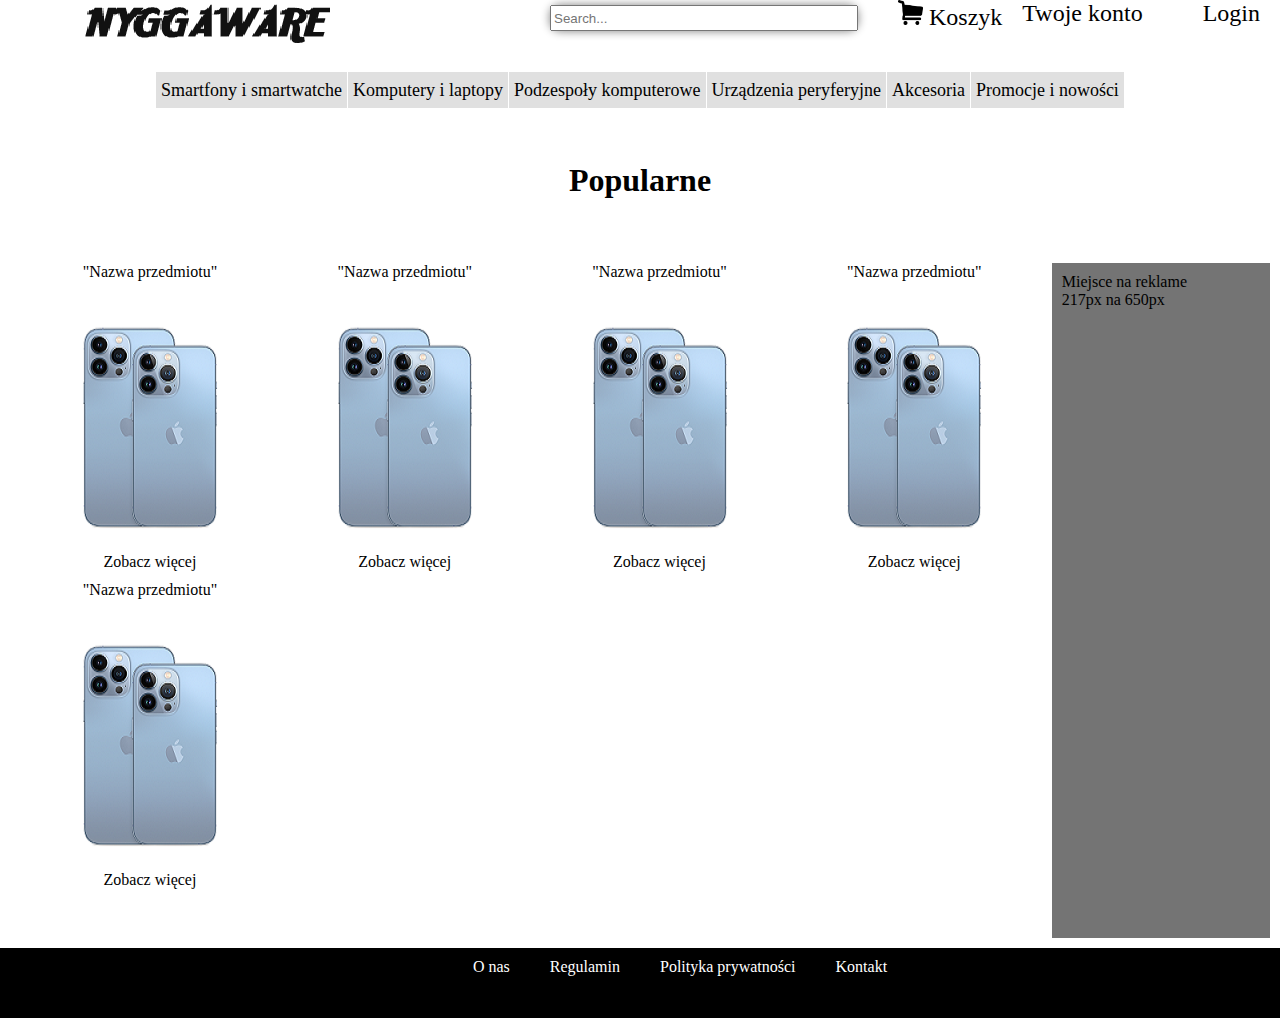
==== commit 12808756: "fasfaf" ====
--- a/index.html
+++ b/index.html
@@ -10,7 +10,6 @@
 </head>
 <body>
   <header>
-    <nav id='menu'>Menu</nav> <!--Tu będzie rozwijane menu-->
     <div id="Tytul"><a href="index.html"><img src="img/logo.png"  style="max-width:100%;height:auto;" alt='logo'></a></div>
     <div id="login"><a href='logowanie/logowanie.html'>Login</a></div>
     <div id="konto"><a href="konto.html">Twoje konto</a></div>
@@ -21,7 +20,7 @@
     <br>
     <br>
     <br>
-    <center>
+    
     <div class='kategorie'>
       <ol>
         <li><a><a href='kategorie/smartfony.html'>Smartfony i smartwatche</a></a>
@@ -111,59 +110,60 @@
         </li>
       </ol>
     </div>
-    </center>
-    <br>
-    <br>
-    <br>
-    <center><h1>Popularne</h1></center>
-    <br>
-    <br>
-    <br>
+  
+    <br>
+    <br>
+    <br>
+    <h1>Popularne</h1>
+    <br>
+    <br>
+    <br>
+    <div class="container">
     <div id='rzeczy_sprzedarz'>
       <ul id="lista_rzeczy">
         <div class="przedmiot">
-          <center>
+          
           <li>"Nazwa przedmiotu"</li>
           <br>
           <li><img src='img/iphone13.png'style="max-width:100%;height:auto;"></li>
           <li><a href='items/Strona przedmiotu.html'>Zobacz więcej</a></li>
-          </center>
-        </div>
-        <br>
-        <div class="przedmiot">
-          <center>
+          
+        </div>
+        <br>
+        <div class="przedmiot">
+          
           <li>"Nazwa przedmiotu"</li>
           <br>
           <li><img src='img/iphone13.png' style="max-width:100%;height:auto;"></li>
           <li>Zobacz więcej</li>
-          </center>
-        </div>
-        <br>
-        <div class="przedmiot">
-        <center>
+          
+        </div>
+        <br>
+        <div class="przedmiot">
+        
           <li>"Nazwa przedmiotu"</li>
           <br>
           <li><img src='img/iphone13.png' style="max-width:100%;height:auto;"></li>
           <li>Zobacz więcej</li>
-        </center>
-        </div>
-        <br>
-        <div class="przedmiot">
-          <center>
+        
+        </div>
+        <br>
+        <div class="przedmiot">
+          
           <li>"Nazwa przedmiotu"</li>
           <br>
           <li><img src='img/iphone13.png'  width=' 200px' height=' 250px'></li>
           <li>Zobacz więcej</li>
-          </center>
-        </div>
-        <br>
-        <div class="przedmiot">
-          <center>
+          
+        </div>
+        <br>
+        <div class="przedmiot">
+          
           <li>"Nazwa przedmiotu"</li>
           <br>
           <li><img src='img/iphone13.png' style="max-width:100%;height:auto;"></li>
           <li>Zobacz więcej</li>
-          </center>
+          
         </div>
         <br>
       </ul>
@@ -173,6 +173,7 @@
       <br>
       217px na 650px
     </aside>
+    </div>
     <button onclick="topFunction()" id="myBtn" title="Go to top"><img src="img/arrow.png" width="50px" height="50px"><br>Do góry</button>
     <script>
       var mybutton = document.getElementById("myBtn");
--- a/css/style.css
+++ b/css/style.css
@@ -43,7 +43,10 @@
   margin-right: 40px;
   top: 5px;
   position: relative;
-
+  border-radius: 10px;
+  outline: none !important;
+  border-width: 3px;
+  box-shadow: 0 0 10px gray;
 }
 
 input[type=text] {
@@ -65,26 +68,17 @@
   position: relative;
   margin-right: 20px;
   float: right;
-}
-
-<<<<<<< HEAD
-#searchbar {
-    position: absolute;
-    right: 10px;
-=======
+  vertical-align: middle;
+}
+
 body {
     background-color: rgb(255, 255, 255);
->>>>>>> origin/Szymek
 }
 
 #srodek {
     text-align: center;
 }
 
-<<<<<<< HEAD
-body {
-    background-color: rgb(37, 180, 236);
-}
 
 /* Add a black background color to the top navigation bar */
 .topnav {
@@ -139,7 +133,6 @@
       border: 1px solid #ccc;
     }
   }
-=======
 #about {
   color: white;
   display: flex;
@@ -175,7 +168,6 @@
   border: 1px;
   margin-left: auto;
   margin-right: auto;
-  background-color: greenyellow;
 }
 
 #lista_rzeczy { 
@@ -192,12 +184,11 @@
 ol{
   list-style-type:none;
   padding:0;
-  margin:0;
-  background-color:rgb(177, 177, 177);
+  margin: auto;
   font-size:18px;
   height:2em;
   line-height:2em;
-  text-align:center; background-color:rgb(177, 177, 177);
+  text-align: center;
   max-width: max-content;
 }
 
@@ -210,7 +201,7 @@
 
 ol > li{
   float:left;
-  width: 230px;;
+  width: auto;
   margin-left:1px;
   background-color:rgb(224, 224, 224);
   height:2em;
@@ -260,14 +251,19 @@
   padding: 10px;
   margin: 10px;
   width: 217px;
-  float: right;
+  display: flex;
+  flex-direction: row;
+  flex-wrap: nowrap;
   background-color: #747474;
   height: 655px;
-  position: static;
+  position: sticky;
 }
 
 .przedmiot {
   margin-top: 10px;
+  margin-right: 10px;
+  margin-left: 10px;
+  text-align: center;
 }
 
 #myBtn {
@@ -286,4 +282,17 @@
   font-weight: bold;
 }
 
->>>>>>> origin/Szymek
+.container {
+  display: flex;
+  flex: auto;
+  flex-wrap: nowrap;
+}
+
+h1 {
+  text-align: center;
+}
+
+header {
+  line-height: auto;
+  vertical-align: middle;
+}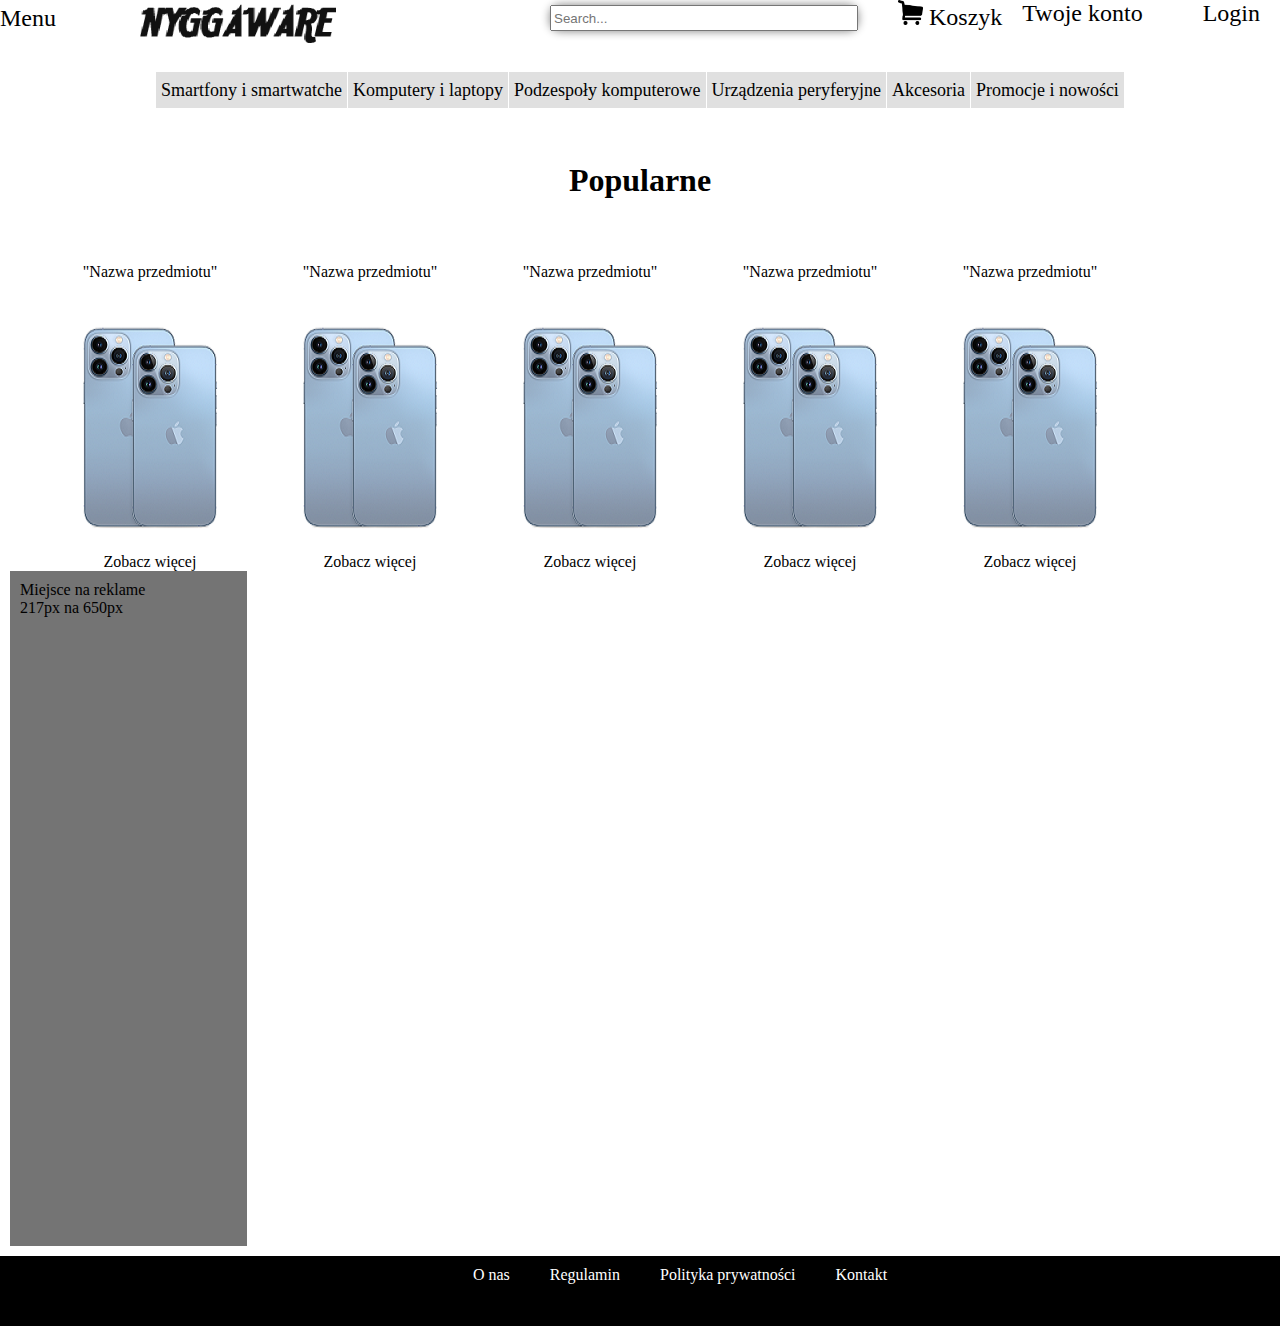
==== commit f9a17aa7: "asf" ====
--- a/index.html
+++ b/index.html
@@ -1,7 +1,6 @@
 <!DOCTYPE html>
 <html lang="pl">
 <head>
-  <meta name="viewport" content="width=device-width, initial-scale=1.0">
     <meta charset="UTF-8">
     <meta http-equiv="X-UA-Compatible" content="IE=edge">
     <meta name="viewport" content="width=>, initial-scale=1.0">
@@ -10,7 +9,8 @@
 </head>
 <body>
   <header>
-    <div id="Tytul"><a href="index.html"><img src="img/logo.png"  style="max-width:100%;height:auto;" alt='logo'></a></div>
+    <nav id='menu'>Menu</nav> <!--Tu będzie rozwijane menu-->
+    <div id="Tytul"><a href="index.html"><img src="img/logo.png" height="50" width="200" alt='logo'></a></div>
     <div id="login"><a href='logowanie/logowanie.html'>Login</a></div>
     <div id="konto"><a href="konto.html">Twoje konto</a></div>
     <div id='koszyk'><img src="img/koszyk ikona.png" width="25px" height="25px">    Koszyk</div>
@@ -20,7 +20,7 @@
     <br>
     <br>
     <br>
-    
+    <center>
     <div class='kategorie'>
       <ol>
         <li><a><a href='kategorie/smartfony.html'>Smartfony i smartwatche</a></a>
@@ -96,6 +96,7 @@
             <li><a href="">Listwy zasilające</a></li>
             <li><a href="">Narzędzia serwisowe i sieciowe</a></li>
             <li><a href="">Akcesora do tabletów</a></li>
+
           </ul>
         </li>
         <li><a><a href="kategorie/promocje&nowosci.html">Promocje i nowości</a></a>
@@ -110,60 +111,59 @@
         </li>
       </ol>
     </div>
-  
-    <br>
-    <br>
-    <br>
-    <h1>Popularne</h1>
-    <br>
-    <br>
-    <br>
-    <div class="container">
+    </center>
+    <br>
+    <br>
+    <br>
+    <center><h1>Popularne</h1></center>
+    <br>
+    <br>
+    <br>
     <div id='rzeczy_sprzedarz'>
       <ul id="lista_rzeczy">
         <div class="przedmiot">
-          
-          <li>"Nazwa przedmiotu"</li>
-          <br>
-          <li><img src='img/iphone13.png'style="max-width:100%;height:auto;"></li>
+          <center>
+          <li>"Nazwa przedmiotu"</li>
+          <br>
+          <li><img src='img/iphone13.png' width="200px" height="250px"></li>
           <li><a href='items/Strona przedmiotu.html'>Zobacz więcej</a></li>
-          
-        </div>
-        <br>
-        <div class="przedmiot">
-          
-          <li>"Nazwa przedmiotu"</li>
-          <br>
-          <li><img src='img/iphone13.png' style="max-width:100%;height:auto;"></li>
-          <li>Zobacz więcej</li>
-          
-        </div>
-        <br>
-        <div class="przedmiot">
-        
-          <li>"Nazwa przedmiotu"</li>
-          <br>
-          <li><img src='img/iphone13.png' style="max-width:100%;height:auto;"></li>
-          <li>Zobacz więcej</li>
-        
-        </div>
-        <br>
-        <div class="przedmiot">
-          
-          <li>"Nazwa przedmiotu"</li>
-          <br>
-          <li><img src='img/iphone13.png'  width=' 200px' height=' 250px'></li>
-          <li>Zobacz więcej</li>
-          
-        </div>
-        <br>
-        <div class="przedmiot">
-          
-          <li>"Nazwa przedmiotu"</li>
-          <br>
-          <li><img src='img/iphone13.png' style="max-width:100%;height:auto;"></li>
-          <li>Zobacz więcej</li>
-          
+          </center>
+        </div>
+        <br>
+        <div class="przedmiot">
+          <center>
+          <li>"Nazwa przedmiotu"</li>
+          <br>
+          <li><img src='img/iphone13.png' width="200px" height="250px"></li>
+          <li>Zobacz więcej</li>
+          </center>
+        </div>
+        <br>
+        <div class="przedmiot">
+        <center>
+          <li>"Nazwa przedmiotu"</li>
+          <br>
+          <li><img src='img/iphone13.png' width="200px" height="250px"></li>
+          <li>Zobacz więcej</li>
+        </center>
+        </div>
+        <br>
+        <div class="przedmiot">
+          <center>
+          <li>"Nazwa przedmiotu"</li>
+          <br>
+          <li><img src='img/iphone13.png' width="200px" height="250px"></li>
+          <li>Zobacz więcej</li>
+          </center>
+        </div>
+        <br>
+        <div class="przedmiot">
+          <center>
+          <li>"Nazwa przedmiotu"</li>
+          <br>
+          <li><img src='img/iphone13.png' width="200px" height="250px"></li>
+          <li>Zobacz więcej</li>
+          </center>
         </div>
         <br>
       </ul>
@@ -173,7 +173,6 @@
       <br>
       217px na 650px
     </aside>
-    </div>
     <button onclick="topFunction()" id="myBtn" title="Go to top"><img src="img/arrow.png" width="50px" height="50px"><br>Do góry</button>
     <script>
       var mybutton = document.getElementById("myBtn");
@@ -197,18 +196,16 @@
             <li>O nas</li>
           </ul>
           <ul>
-            <li>Regulamin</li>
+            <li><a href="regulamin.html">Regulamin</a></li>
           </ul>
           <ul>
             <li>Polityka prywatności</li>
           </ul>
           <ul>
-            <li>Kontakt</li>           
+            <li><a href="kontakt.html">Kontakt</a></li>           
           </ul>
         </ul>
       </div>
     </footer>
-</footer>
-</div>
 </body>
 </html>--- a/css/style.css
+++ b/css/style.css
@@ -295,4 +295,112 @@
 header {
   line-height: auto;
   vertical-align: middle;
+}
+
+/* reset */
+#fs-frm input,
+#fs-frm select,
+#fs-frm textarea,
+#fs-frm fieldset,
+#fs-frm optgroup,
+#fs-frm label,
+#fs-frm #card-element:disabled {
+  font-family: inherit;
+  font-size: 100%;
+  color: inherit;
+  border: none;
+  border-radius: 0;
+  display: block;
+  width: 100%;
+  padding: 0;
+  margin: 0;
+  -webkit-appearance: none;
+  -moz-appearance: none;
+}
+#fs-frm label,
+#fs-frm legend,
+#fs-frm ::placeholder {
+  font-size: .825rem;
+  margin-bottom: .5rem;
+  padding-top: .2rem;
+  display: flex;
+  align-items: baseline;
+}
+
+/* border, padding, margin, width */
+#fs-frm input,
+#fs-frm select,
+#fs-frm textarea,
+#fs-frm #card-element {
+  border: 1px solid rgba(0,0,0,0.2);
+  background-color: rgba(255,255,255,0.9);
+  padding: .75em 1rem;
+  margin-bottom: 1.5rem;
+}
+#fs-frm input:focus,
+#fs-frm select:focus,
+#fs-frm textarea:focus {
+  background-color: white;
+  outline-style: solid;
+  outline-width: thin;
+  outline-color: gray;
+  outline-offset: -1px;
+}
+#fs-frm [type="text"],
+#fs-frm [type="email"] {
+  width: 100%;
+}
+#fs-frm [type="button"],
+#fs-frm [type="submit"],
+#fs-frm [type="reset"] {
+  width: auto;
+  cursor: pointer;
+  -webkit-appearance: button;
+  -moz-appearance: button;
+  appearance: button;
+}
+#fs-frm [type="button"]:focus,
+#fs-frm [type="submit"]:focus,
+#fs-frm [type="reset"]:focus {
+  outline: none;
+}
+#fs-frm [type="submit"],
+#fs-frm [type="reset"] {
+  margin-bottom: 0;
+}
+#fs-frm select {
+  text-transform: none;
+}
+
+#fs-frm [type="checkbox"] {
+  -webkit-appearance: checkbox;
+  -moz-appearance: checkbox;
+  appearance: checkbox;
+  display: inline-block;
+  width: auto;
+  margin: 0 .5em 0 0 !important;
+}
+
+#fs-frm [type="radio"] {
+  -webkit-appearance: radio;
+  -moz-appearance: radio;
+  appearance: radio;
+}
+
+/* address, locale */
+#fs-frm fieldset.locale input[name="city"],
+#fs-frm fieldset.locale select[name="state"],
+#fs-frm fieldset.locale input[name="postal-code"] {
+  display: inline;
+}
+#fs-frm fieldset.locale input[name="city"] {
+  width: 52%;
+}
+#fs-frm fieldset.locale select[name="state"],
+#fs-frm fieldset.locale input[name="postal-code"] {
+  width: 20%;
+}
+#fs-frm fieldset.locale input[name="city"],
+#fs-frm fieldset.locale select[name="state"] {
+  margin-right: 3%;
 }